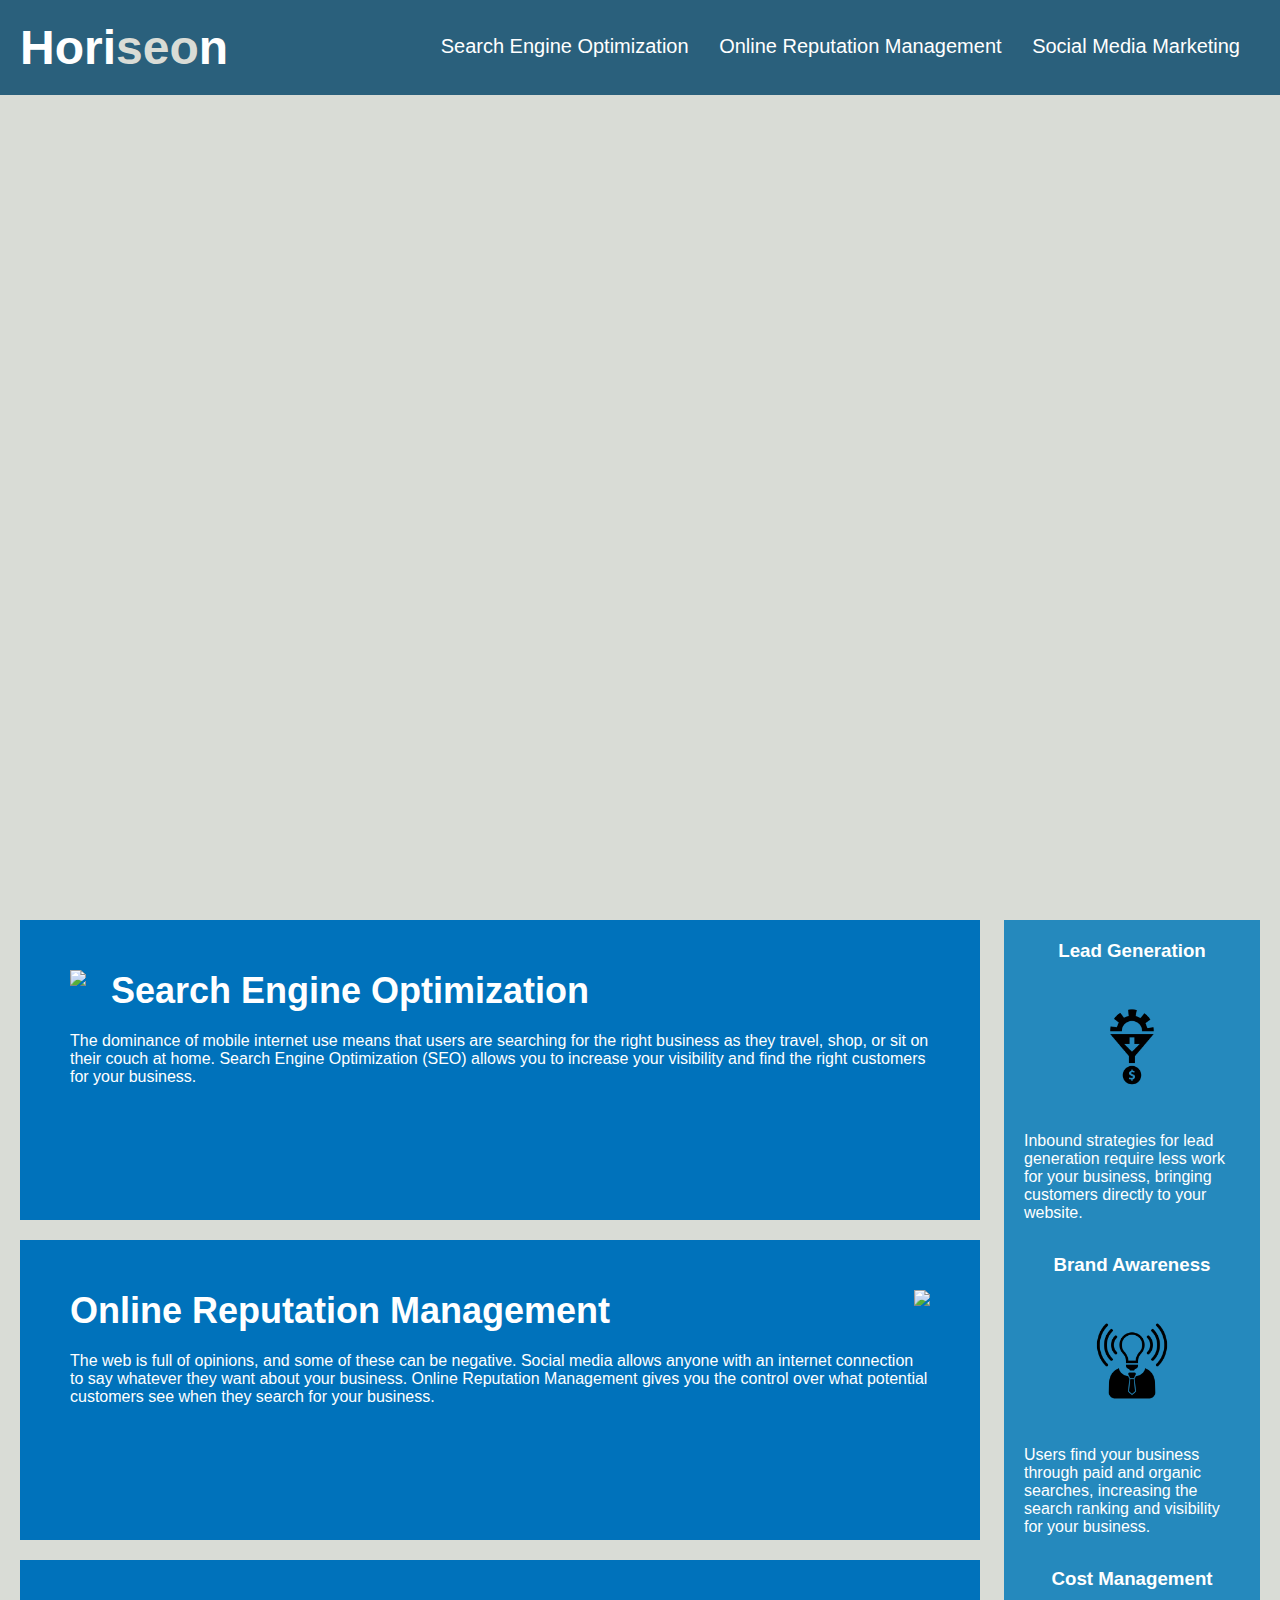
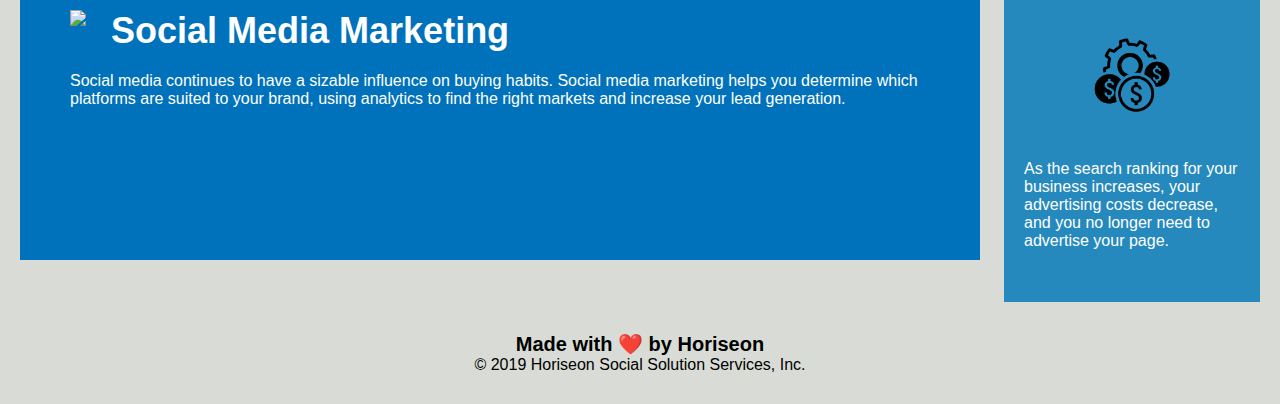
==== Develop/index.html @ e93a9e9f "develop folder added" ====
<!DOCTYPE html>
<html lang="en-us">

<head>
    <meta charset="UTF-8" />
    <link rel="stylesheet" href="./assets/css/style.css">
    <title>website</title>
</head>

<body>
    <div class="header">
        <h1>Hori<span class="seo">seo</span>n</h1>
        <div>
            <ul>
                <li>
                    <a href="#search-engine-optimization">Search Engine Optimization</a>
                </li>
                <li>
                    <a href="#online-reputation-management">Online Reputation Management</a>
                </li>
                <li>
                    <a href="#social-media-marketing">Social Media Marketing</a>
                </li>
            </ul>
        </div>
    </div>
    <div class="hero"></div>
    <div class="content">
        <div class="search-engine-optimization">
            <img src="./assets/images/search-engine-optimization.jpg" class="float-left" />
            <h2>Search Engine Optimization</h2>
            <p>
                The dominance of mobile internet use means that users are searching for the right business as they travel, shop, or sit on their couch at home. Search Engine Optimization (SEO) allows you to increase your visibility and find the right customers for your business.
            </p>
        </div>
        <div id="online-reputation-management" class="online-reputation-management">
            <img src="./assets/images/online-reputation-management.jpg" class="float-right" />
            <h2>Online Reputation Management</h2>
            <p>
                The web is full of opinions, and some of these can be negative. Social media allows anyone with an internet connection to say whatever they want about your business. Online Reputation Management gives you the control over what potential customers see when they search for your business.
            </p>
        </div>
        <div id="social-media-marketing" class="social-media-marketing">
            <img src="./assets/images/social-media-marketing.jpg" class="float-left" />
            <h2>Social Media Marketing</h2>
            <p>
                Social media continues to have a sizable influence on buying habits. Social media marketing helps you determine which platforms are suited to your brand, using analytics to find the right markets and increase your lead generation.
            </p>
        </div>
    </div>
    <div class="benefits">
        <div class="benefit-lead">
            <h3>Lead Generation</h3>
            <img src="./assets/images/lead-generation.png" />
            <p>
                Inbound strategies for lead generation require less work for your business, bringing customers directly to your website.
            </p>
        </div>
        <div class="benefit-brand">
            <h3>Brand Awareness</h3>
            <img src="./assets/images/brand-awareness.png" />
            <p>
                Users find your business through paid and organic searches, increasing the search ranking and visibility for your business.
            </p>
        </div>
        <div class="benefit-cost">
            <h3>Cost Management</h3>
            <img src="./assets/images/cost-management.png"></img>
            <p>
                As the search ranking for your business increases, your advertising costs decrease, and you no longer need to advertise your page.
            </p>
        </div>
    </div>
    <div class="footer">
        <h2>Made with ❤️️ by Horiseon</h2>
        <p>
            &copy; 2019 Horiseon Social Solution Services, Inc.
        </p>
    </div>
</body>

</html>
---- Develop/assets/css/style.css ----
* {
    box-sizing: border-box;
    padding: 0;
    margin: 0;
}

body {
    background-color: #d9dcd6;
}

.header {
    padding: 20px;
    font-family: 'Trebuchet MS', 'Lucida Sans Unicode', 'Lucida Grande', 'Lucida Sans', Arial, sans-serif;
    background-color: #2a607c;
    color: #ffffff;
}

.header h1 {
    display: inline-block;
    font-size: 48px;
}

.header h1 .seo {
    color: #d9dcd6;
}

.header div {
    padding-top: 15px;
    margin-right: 20px;
    float: right;
    font-family: 'Gill Sans', 'Gill Sans MT', Calibri, 'Trebuchet MS', sans-serif;
    font-size: 20px;
}

.header div ul {
    list-style-type: none;
}

.header div ul li {
    display: inline-block;
    margin-left: 25px;
}

a {
    color: #ffffff;
    text-decoration: none;
}

p {
    font-size: 16px;
}

.hero {
    height: 800px;
    width: 100%;
    margin-bottom: 25px;
    background-image: url("../images/digital-marketing-meeting.jpg");
    background-size: cover;
    background-position: center;
}

.float-left {
    float: left;
    margin-right: 25px;
}

.float-right {
    float: right;
    margin-left: 25px;
}

.content {
    width: 75%;
    display: inline-block;
    margin-left: 20px;
}

.benefits {
    margin-right: 20px;
    padding: 20px;
    clear: both;
    float: right;
    width: 20%;
    height: 100%;
    font-family: 'Gill Sans', 'Gill Sans MT', Calibri, 'Trebuchet MS', sans-serif;
    background-color: #2589bd;
}

.benefit-lead {
    margin-bottom: 32px;
    color: #ffffff;
}

.benefit-brand {
    margin-bottom: 32px;
    color: #ffffff;
}

.benefit-cost {
    margin-bottom: 32px;
    color: #ffffff;
}

.benefit-lead h3 {
    margin-bottom: 10px;
    text-align: center;
}

.benefit-brand h3 {
    margin-bottom: 10px;
    text-align: center;
}

.benefit-cost h3 {
    margin-bottom: 10px;
    text-align: center;
}

.benefit-lead img {
    display: block;
    margin: 10px auto;
    max-width: 150px;
}

.benefit-brand img {
    display: block;
    margin: 10px auto;
    max-width: 150px;
}

.benefit-cost img {
    display: block;
    margin: 10px auto;
    max-width: 150px;
}

.search-engine-optimization {
    margin-bottom: 20px;
    padding: 50px;
    height: 300px;
    font-family: 'Gill Sans', 'Gill Sans MT', Calibri, 'Trebuchet MS', sans-serif;
    background-color: #0072bb;
    color: #ffffff;
}

.online-reputation-management {
    margin-bottom: 20px;
    padding: 50px;
    height: 300px;
    font-family: 'Gill Sans', 'Gill Sans MT', Calibri, 'Trebuchet MS', sans-serif;
    background-color: #0072bb;
    color: #ffffff;
}

.social-media-marketing {
    margin-bottom: 20px;
    padding: 50px;
    height: 300px;
    font-family: 'Gill Sans', 'Gill Sans MT', Calibri, 'Trebuchet MS', sans-serif;
    background-color: #0072bb;
    color: #ffffff;
}

.search-engine-optimization img {
    max-height: 200px;
}

.online-reputation-management img {
    max-height: 200px;
}

.social-media-marketing img {
    max-height: 200px;
}

.search-engine-optimization h2 {
    margin-bottom: 20px;
    font-size: 36px;
}

.online-reputation-management h2 {
    margin-bottom: 20px;
    font-size: 36px;
}

.social-media-marketing h2 {
    margin-bottom: 20px;
    font-size: 36px;
}

.footer {
    padding: 30px;
    clear: both;
    font-family: 'Trebuchet MS', 'Lucida Sans Unicode', 'Lucida Grande', 'Lucida Sans', Arial, sans-serif;
    text-align: center;
}

.footer h2 {
    font-size: 20px;
}
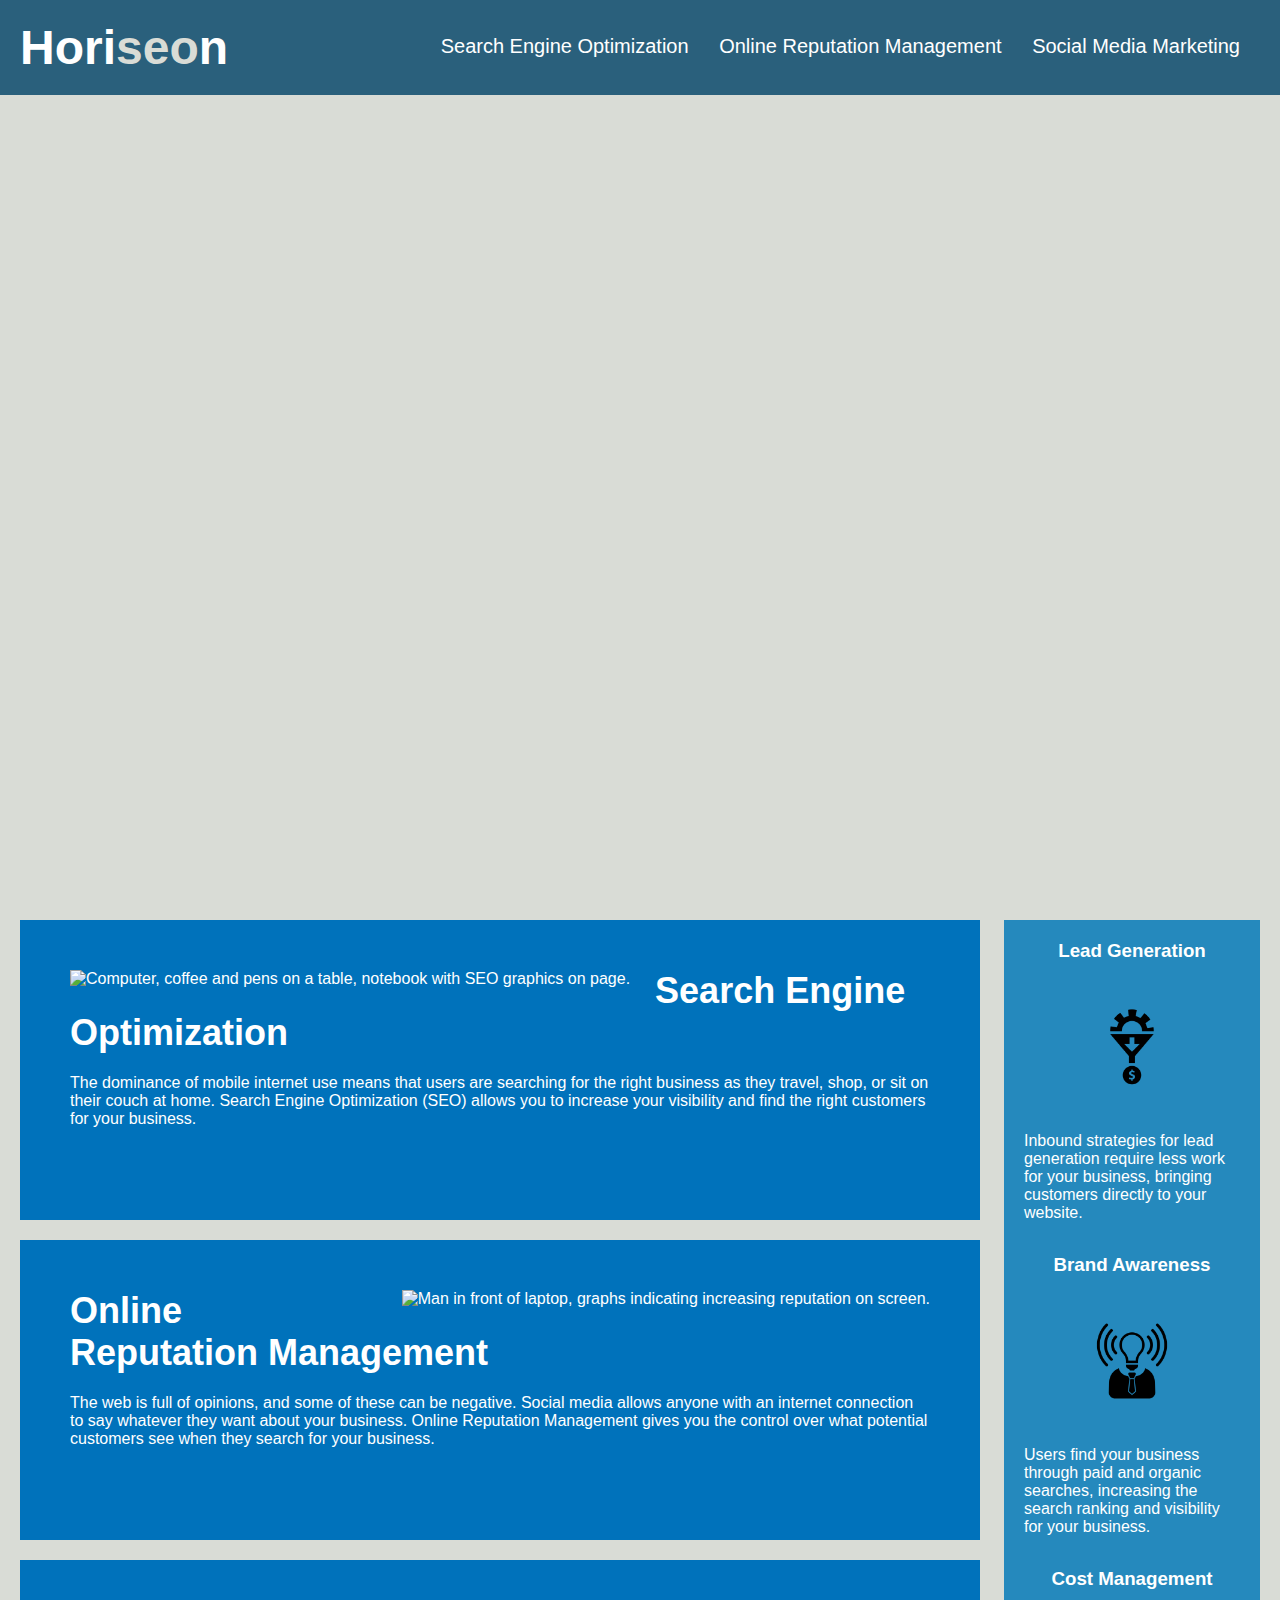
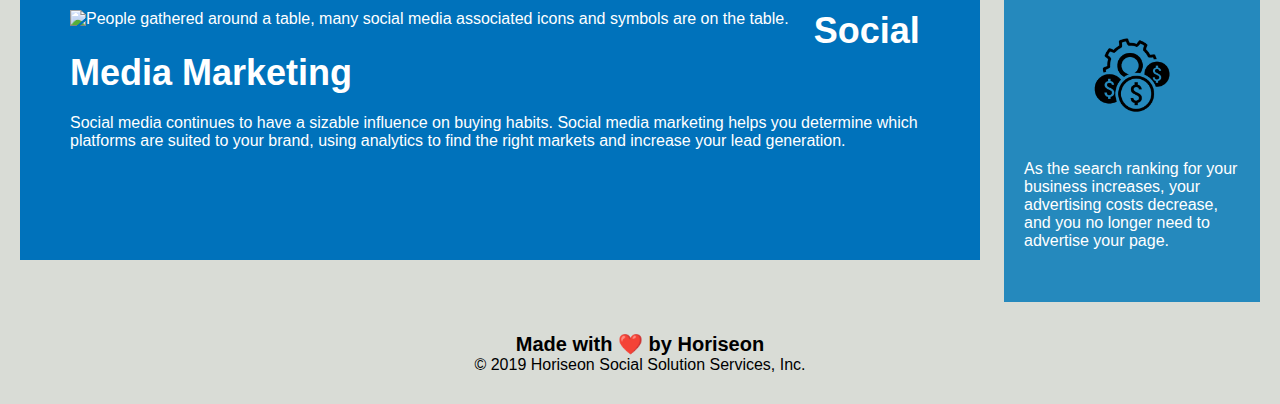
==== commit 31784cf1: "Alt tags added to images" ====
--- a/Develop/index.html
+++ b/Develop/index.html
@@ -4,13 +4,13 @@
 <head>
     <meta charset="UTF-8" />
     <link rel="stylesheet" href="./assets/css/style.css">
-    <title>website</title>
+    <title>Horiseon</title>
 </head>
 
 <body>
-    <div class="header">
+    <header class="header">
         <h1>Hori<span class="seo">seo</span>n</h1>
-        <div>
+        <nav>
             <ul>
                 <li>
                     <a href="#search-engine-optimization">Search Engine Optimization</a>
@@ -22,61 +22,61 @@
                     <a href="#social-media-marketing">Social Media Marketing</a>
                 </li>
             </ul>
-        </div>
-    </div>
+        </nav>
+    </header>
     <div class="hero"></div>
-    <div class="content">
-        <div class="search-engine-optimization">
-            <img src="./assets/images/search-engine-optimization.jpg" class="float-left" />
+    <main class="content">
+        <section class="search-engine-optimization">
+            <img src="./assets/images/search-engine-optimization.jpg" alt="Computer, coffee and pens on a table, notebook with SEO graphics on page." class="float-left" />
             <h2>Search Engine Optimization</h2>
             <p>
                 The dominance of mobile internet use means that users are searching for the right business as they travel, shop, or sit on their couch at home. Search Engine Optimization (SEO) allows you to increase your visibility and find the right customers for your business.
             </p>
-        </div>
-        <div id="online-reputation-management" class="online-reputation-management">
-            <img src="./assets/images/online-reputation-management.jpg" class="float-right" />
+        </section>
+        <section id="online-reputation-management" class="online-reputation-management">
+            <img src="./assets/images/online-reputation-management.jpg" alt="Man in front of laptop, graphs indicating increasing reputation on screen." class="float-right" />
             <h2>Online Reputation Management</h2>
             <p>
                 The web is full of opinions, and some of these can be negative. Social media allows anyone with an internet connection to say whatever they want about your business. Online Reputation Management gives you the control over what potential customers see when they search for your business.
             </p>
-        </div>
-        <div id="social-media-marketing" class="social-media-marketing">
-            <img src="./assets/images/social-media-marketing.jpg" class="float-left" />
+        </section>
+        <section id="social-media-marketing" class="social-media-marketing">
+            <img src="./assets/images/social-media-marketing.jpg" alt="People gathered around a table, many social media associated icons and symbols are on the table." class="float-left" />
             <h2>Social Media Marketing</h2>
             <p>
                 Social media continues to have a sizable influence on buying habits. Social media marketing helps you determine which platforms are suited to your brand, using analytics to find the right markets and increase your lead generation.
             </p>
-        </div>
-    </div>
-    <div class="benefits">
+        </section>
+    </main>
+    <aside class="benefits">
         <div class="benefit-lead">
             <h3>Lead Generation</h3>
-            <img src="./assets/images/lead-generation.png" />
+            <img src="./assets/images/lead-generation.png" alt="Icon of gear being funneled into a dollar sign."/>
             <p>
                 Inbound strategies for lead generation require less work for your business, bringing customers directly to your website.
             </p>
         </div>
         <div class="benefit-brand">
             <h3>Brand Awareness</h3>
-            <img src="./assets/images/brand-awareness.png" />
+            <img src="./assets/images/brand-awareness.png" alt="Icon of man in suit with lightbulb for head." />
             <p>
                 Users find your business through paid and organic searches, increasing the search ranking and visibility for your business.
             </p>
         </div>
         <div class="benefit-cost">
             <h3>Cost Management</h3>
-            <img src="./assets/images/cost-management.png"></img>
+            <img src="./assets/images/cost-management.png" alt="Icon of gear surrounded by dollar signs."></img>
             <p>
                 As the search ranking for your business increases, your advertising costs decrease, and you no longer need to advertise your page.
             </p>
         </div>
-    </div>
-    <div class="footer">
+    </aside>
+    <footer class="footer">
         <h2>Made with ❤️️ by Horiseon</h2>
         <p>
             &copy; 2019 Horiseon Social Solution Services, Inc.
         </p>
-    </div>
+    </footer>
 </body>
 
 </html>
--- a/Develop/assets/css/style.css
+++ b/Develop/assets/css/style.css
@@ -24,7 +24,7 @@
     color: #d9dcd6;
 }
 
-.header div {
+.header nav {
     padding-top: 15px;
     margin-right: 20px;
     float: right;
@@ -32,11 +32,11 @@
     font-size: 20px;
 }
 
-.header div ul {
+.header nav ul {
     list-style-type: none;
 }
 
-.header div ul li {
+.header nav ul li {
     display: inline-block;
     margin-left: 25px;
 }
